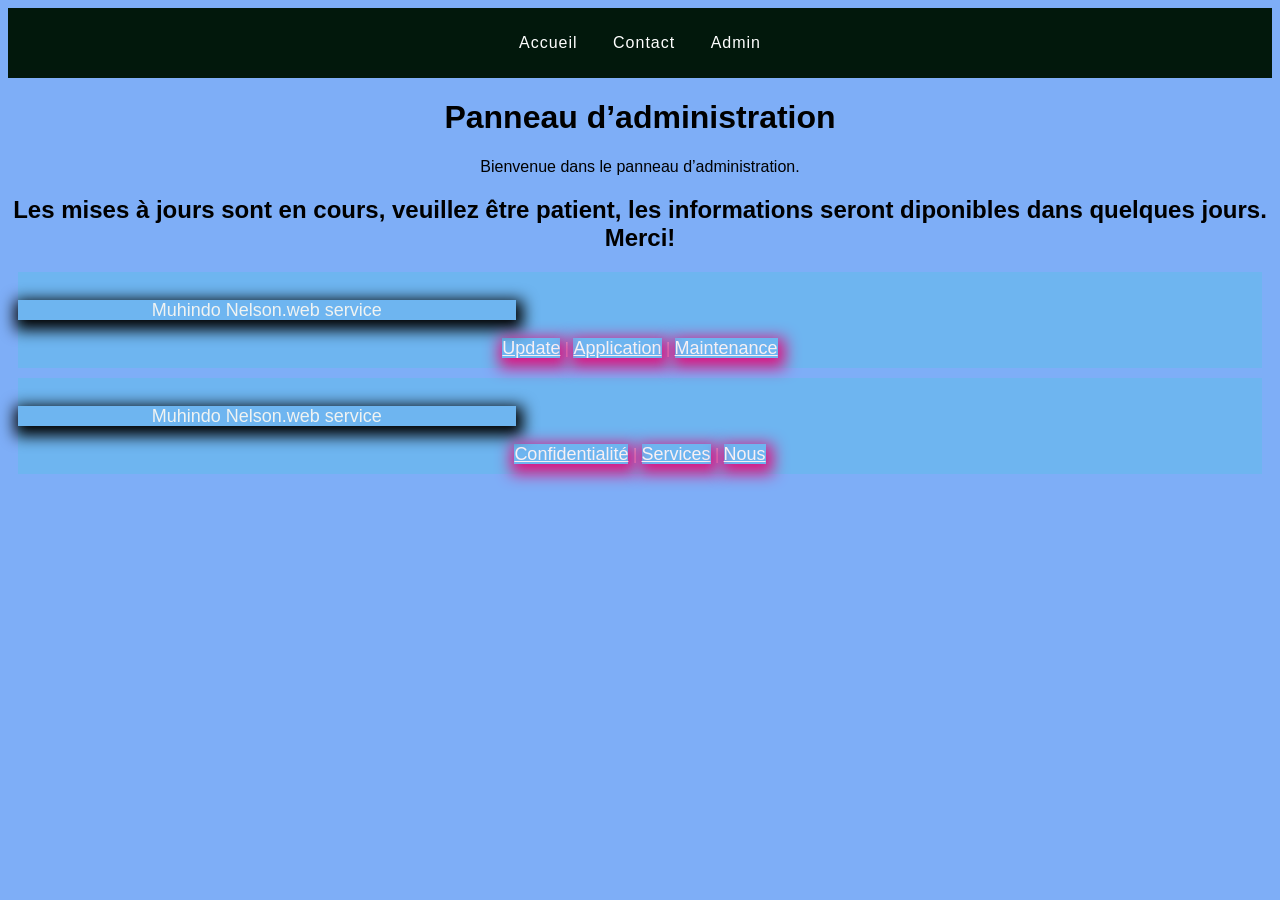
==== admin.html @ 45584b61 "wwnelson" ====
<!DOCTYPE html>
<html lang= "fr">
<head>
    <meta charset= "UTF-8">
    <meta name= "viewport" content= "width=device-width, initial-scale=1.0">
    <title>Admin</title>
    <link rel= "stylesheet" href= "style.css">
</head>
<body>
    <header>
        <nav>
            <ul>
                <li><a href= "index.html">Accueil</a></li>
                <li><a href= "contact.html">Contact</a></li>

                <li><a href= "#">Admin</a></li>
            </ul>
        </nav>
    </header>

    <main>
        <h1>Panneau d’administration</h1>
        <p>Bienvenue dans le panneau d’administration.</p>
        <h2>Les mises à jours sont en cours, veuillez être patient, les informations seront diponibles dans quelques jours. Merci!</h2>
    </main>
    <footer>
        <p>Muhindo Nelson.web service</p>
        <a href= "#">Update</a> | 
        <a href= "#">Application</a> | 
        <a href= "#">Maintenance</a> 
    </footer>
    
    
</body>
</html>
<style>
 Body {
    Font-family : Arial, sans-serif ;
    Text-align : center ;
    Margin : 10 ;
    Padding : 10 ;
}
</style>

<footer>
    <p>Muhindo Nelson.web service</p>
    <a href= "confid.html">Confidentialité</a> | 
    <a href= "service.html">Services</a> | 
    <a href= "nous.html">Nous</a> 
</footer>
---- style.css ----
Body {
    overflow-x: hidden;
    background-color: rgb(126, 174, 247);
    Font-family : Arial, sans-serif ;
    Text-align : center ;
    Margin : 10 ;
    Padding : 10 ;
}

Header {
    Background-color : #02180c ;
    Color : rgb(146, 20, 224) ;
    Padding : 10px 0 ;
}

Nav ul {
    List-style-type : none ;
    Padding : 0 ;
    font-weight: 300px;
    letter-spacing: 1px;
    animation: show 1s forwards;
    transform: translateX(-100%);
    color: #007bff;
}

Nav ul li {
    Display : inline ;
    Margin : 0 15px ;
}

Nav ul li a {
    Color : white ;
    Text-decoration : none ;
   
}

@keyframes show {
    to {
        transform: translateX(0);
    }
}


#nav{
height: 50px;
color: white;
font-size: 17px;
position: fixed;
width: 96%;
Text-align : center ;
Margin : 10 ;
Padding : 10 ;
}
 

.image-slider {
    Position : relative;
    width: 100%;
    height: 400px;
    box-shadow: 2px 5px 15px 5px rgb(15, 190, 94);
    transition: 0.3s ease-in-out;
    cursor: pointer;
}

.slide {
    Display : none ;
    Width : 100% ;
}

.muhindo {
    font-family: var(#007bff);
    font-size: 18px;
    line-height: 20px;
    font-weight: 400;
    position: relative;
    box-shadow: 2px 5px 15px 5px black;
    transition: 0.3s ease-in-out;
    cursor: pointer;
}

Footer {
    Background-color : #6eb5f0 ;
    Color : rgb(240, 243, 242) ;
    Padding : 10px 0 ;
    margin: 10px;
}

Footer a {
    Color : rgb(247, 240, 244) ;
    font-family: var(#007bff);
    font-size: 18px;
    line-height: 20px;
    font-weight: 200;
    position: relative;
    box-shadow: 2px 5px 15px 5px rgb(219, 21, 130);
    transition: 0.3s ease-in-out;
    cursor: pointer;
    width: 40%;
    border-color: aquamarine;
  
}

Footer p {
    font-family: var(#007bff);
    font-size: 18px;
    line-height: 20px;
    font-weight: 200;
    position: relative;
    box-shadow: 2px 5px 15px 5px black;
    transition: 0.3s ease-in-out;
    cursor: pointer;
    width: 40%;
}

#logo img{
    width: 50px;
    border-radius: 100%;
    Color : rgb(247, 240, 244) ;
    font-family: var(#007bff);
    font-size: 18px;
    line-height: 20px;
    font-weight: 200;
    position: relative;
    box-shadow: 2px 5px 15px 5px rgb(10, 221, 140);
    transition: 0.3s ease-in-out;
    cursor: pointer;
    border-color: aquamarine;
  }
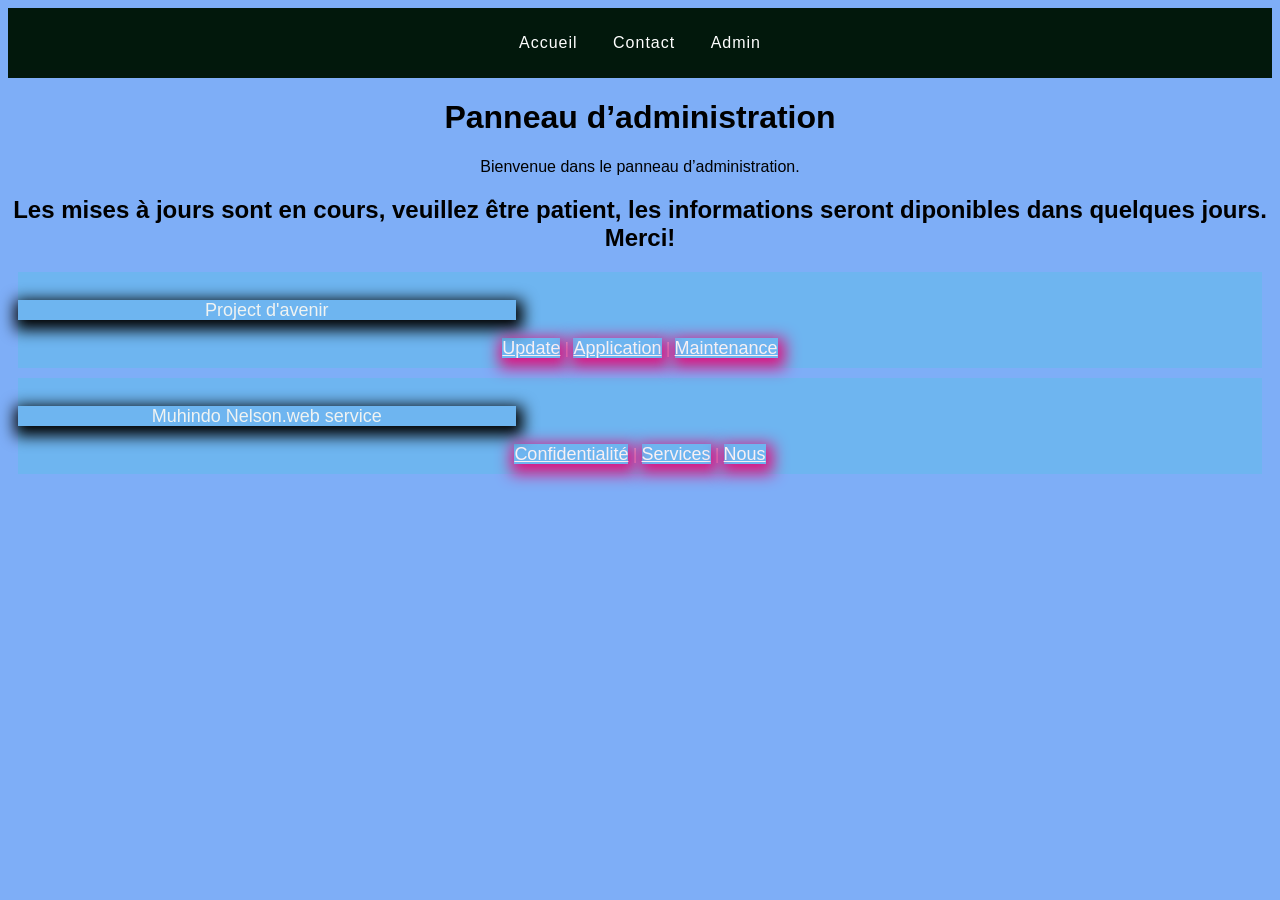
==== commit ad533082: "Update admin.html" ====
--- a/admin.html
+++ b/admin.html
@@ -24,7 +24,7 @@
         <h2>Les mises à jours sont en cours, veuillez être patient, les informations seront diponibles dans quelques jours. Merci!</h2>
     </main>
     <footer>
-        <p>Muhindo Nelson.web service</p>
+        <p>Project d'avenir </p>
         <a href= "#">Update</a> | 
         <a href= "#">Application</a> | 
         <a href= "#">Maintenance</a> 
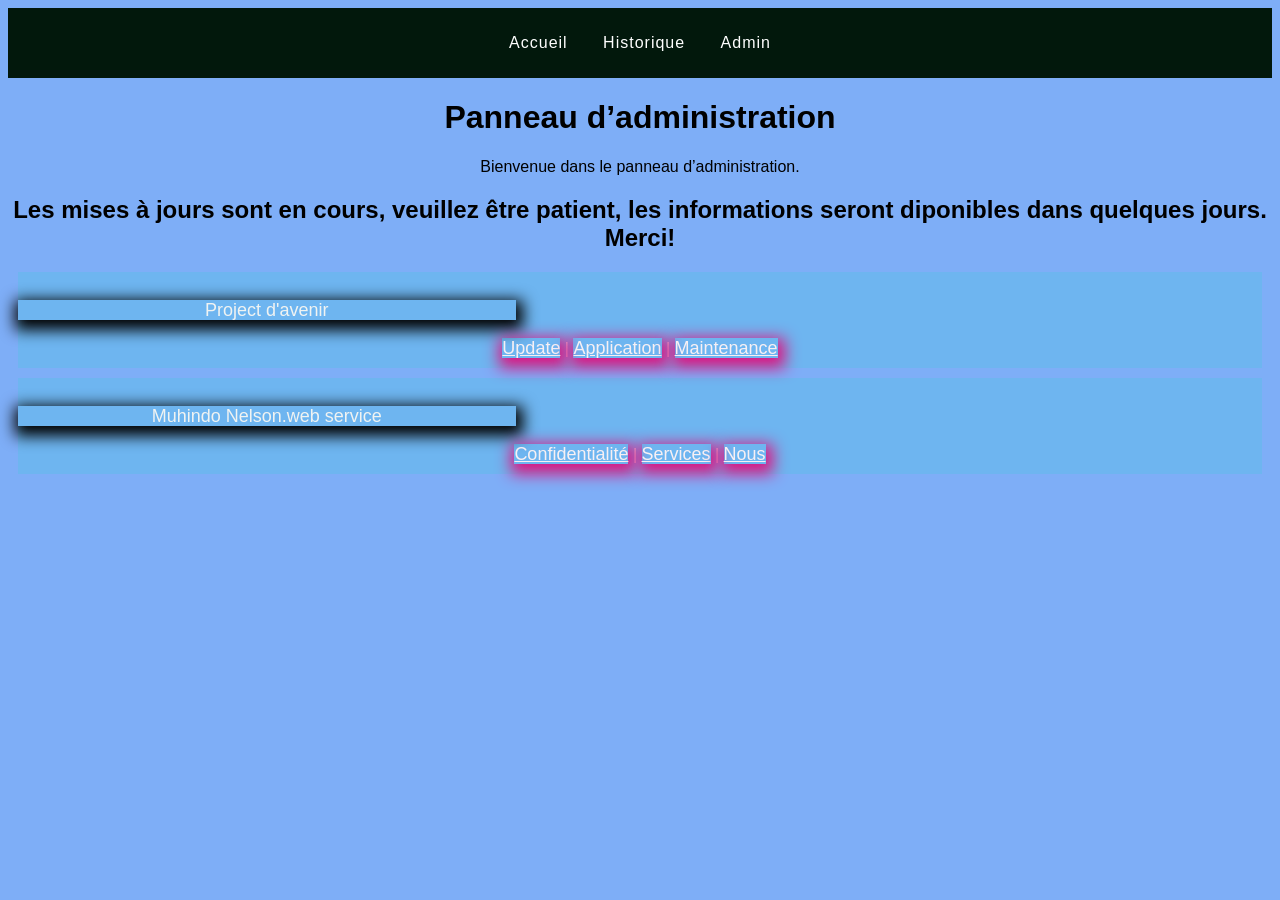
==== commit 152716d4: "Update admin.html" ====
--- a/admin.html
+++ b/admin.html
@@ -11,7 +11,7 @@
         <nav>
             <ul>
                 <li><a href= "index.html">Accueil</a></li>
-                <li><a href= "contact.html">Contact</a></li>
+                <li><a href= "#">Historique</a></li>
 
                 <li><a href= "#">Admin</a></li>
             </ul>
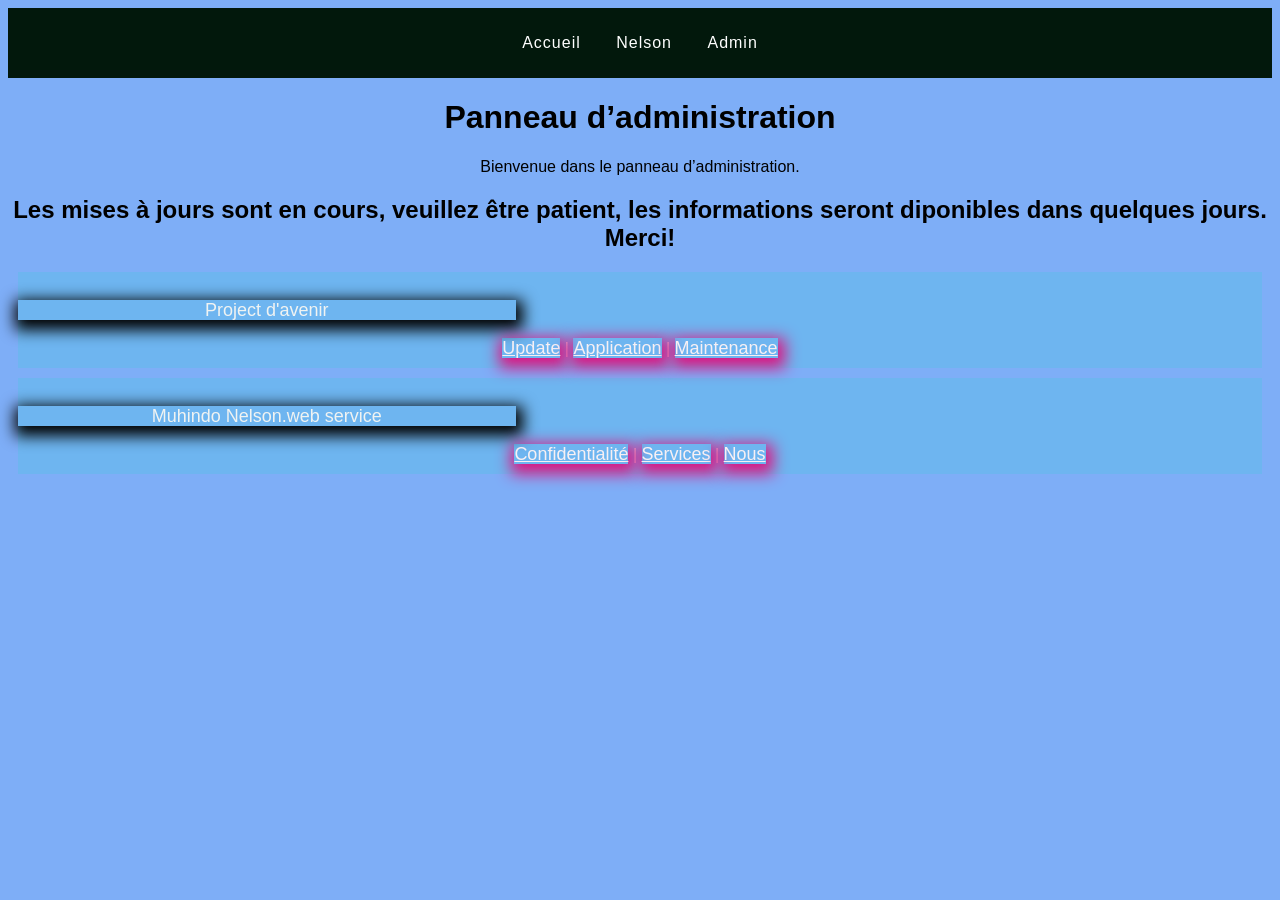
==== commit 317420fc: "Update admin.html" ====
--- a/admin.html
+++ b/admin.html
@@ -11,7 +11,7 @@
         <nav>
             <ul>
                 <li><a href= "index.html">Accueil</a></li>
-                <li><a href= "#">Historique</a></li>
+                <li><a href= "#">Nelson</a></li>
 
                 <li><a href= "#">Admin</a></li>
             </ul>
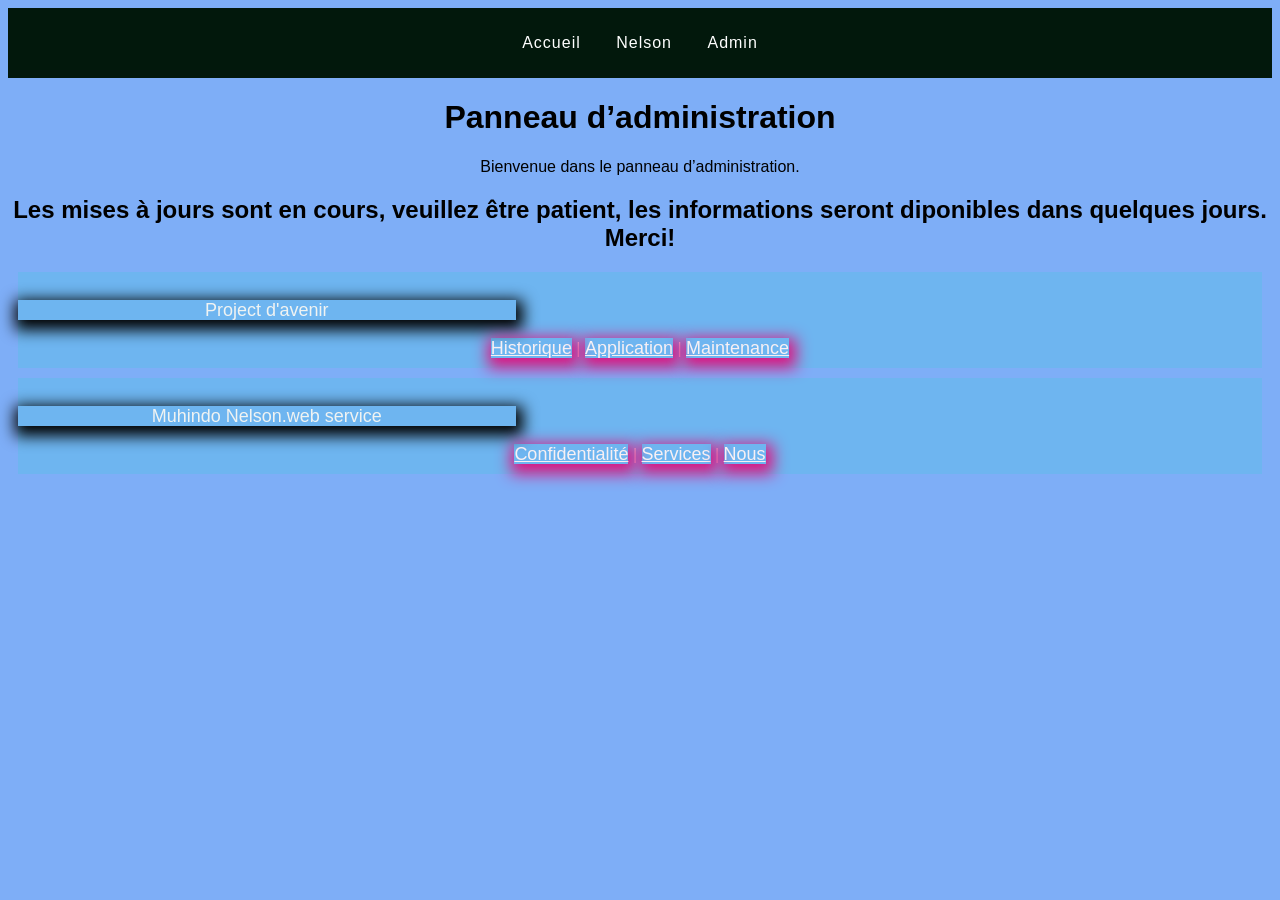
==== commit cd478c87: "Update admin.html" ====
--- a/admin.html
+++ b/admin.html
@@ -25,7 +25,7 @@
     </main>
     <footer>
         <p>Project d'avenir </p>
-        <a href= "#">Update</a> | 
+        <a href= "#">Historique</a> | 
         <a href= "#">Application</a> | 
         <a href= "#">Maintenance</a> 
     </footer>
